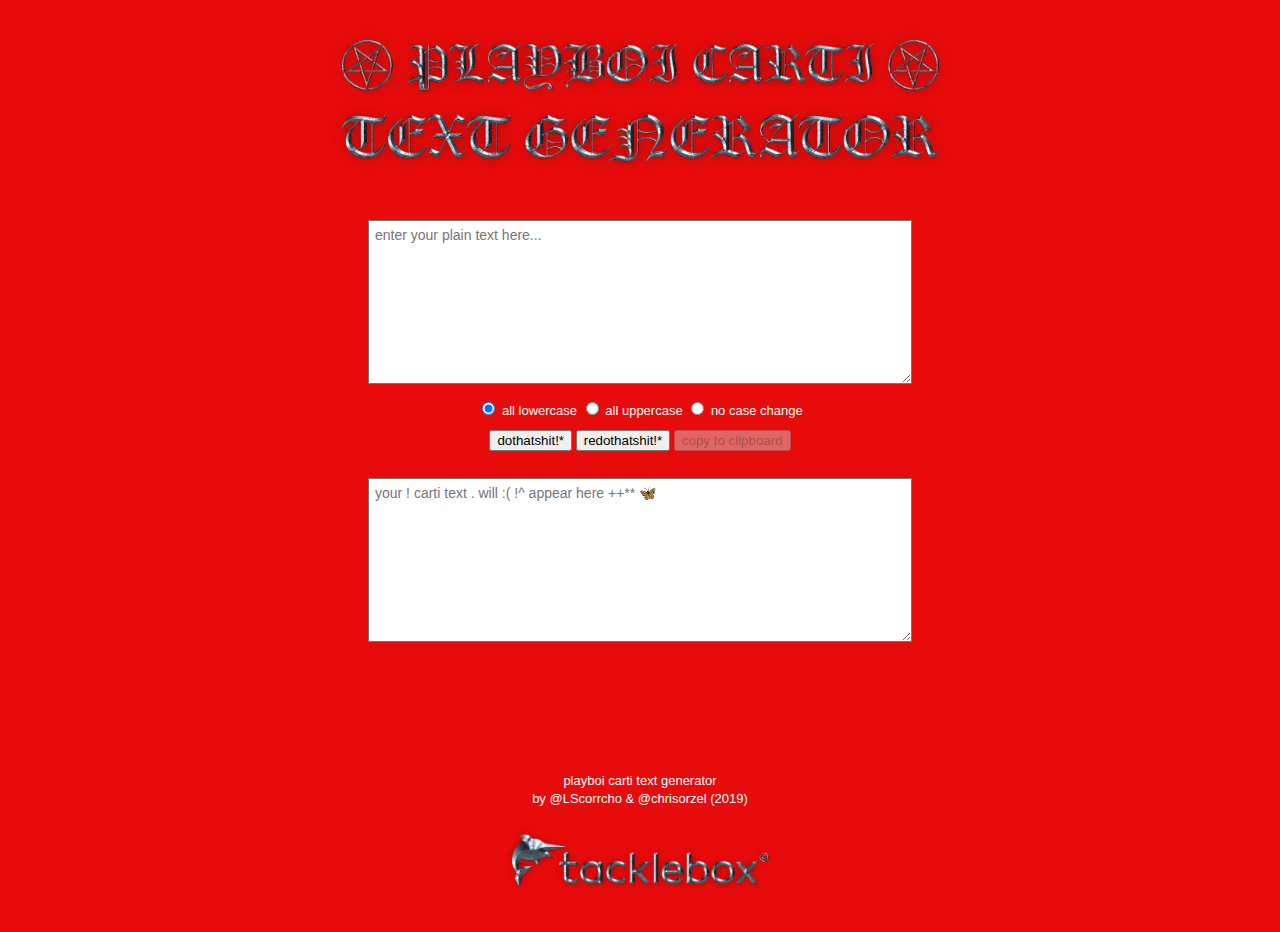
==== cartitext.html @ d6957fdd "carti text gen - initial commit on smt acc" ====
<!DOCTYPE html>

<!--
playboi carti text generator
by lance encarnado (2019)
* bring that money home, daddy waitin for it !
-->

<html>
<head>

<meta name="viewport" content="width=650">

<title>Playboi Carti Text Generator **!++</title>
<style>

html, body, footer {
	text-align: center;
}

html, body {
  height: 100%;
  margin: 0;
}

.wrapper {
  min-height: 100%;
  /* Equal to height of footer */
  /* But also accounting for potential margin-bottom of last child */
  margin-bottom: -140px;
}

.footer,
.push {
  height: 140px;
}

#tblogo_img:hover {
  opacity: 0.5;
}

/* TESTING AREA */

/* 
input[type='text']:focus,
input[type='number']:focus,
textarea:focus {
	font-size: 16px;
}
 */

/* END TESTING AREA */

body, footer, textarea {
	background-color: #e80b0b;
	font-family: "HelveticaNeue-Light", "Helvetica Neue Light", "Helvetica Neue", Helvetica, Arial, "Lucida Grande", sans-serif; 
   	font-weight: 300;
   	color: #ffffff;
}

#logo {
	padding-top: 20px;
	padding-bottom: 20px;
}

div {
    padding: 6px;
    font-size: 13px;
}

textarea {
    padding: 6px;
    font-size:14px;
    color: black;
    background-color: #ffffff;
    width:530px;
    height:150px;
    /* border:1px solid #ffffff; */
}

@media only screen and (max-width: 768px) {
	textarea {
		font-size: 20px;
	}
}

h1 {
	padding: 6px;
	font-size: 30px;
}


.footer {
  	/* position: fixed; */
	/* padding-left: 13px; */
	padding-bottom: 20px;
  	width: 100%;
	z-index: -1;
	font-size: 13px;
	line-height: 1.4;
}


</style>

<script type="text/javascript">

function cartify() {
	// get the original text
	var userInput = document.getElementById("userinput").value;
	
	var cartiOutput = userInput;
	
	// replace line break with linebreak AND SPACE
	cartiOutput = cartiOutput.replace(/(\r\n|\n|\r)/gm," \n");
	
	// split into each word based on spaces and possibly add some separator
	var words = cartiOutput.split(' ');
	console.log(words);
	cartiOutput = "";
	var wordSeperator = ""; // could be just a space, or *+ or !.. or :( etc....
	var rand = 1;
	var lastWordSeperated = false;
	for (var i = 0; i < words.length; i++) {
		// probability 1/2 that there will be some sort of non-space separator after a word
		// if the last word has a separator, this one won't
		// unless there's less than 10 words
		if (words.length < 10) {
			lastWordSeperated = false;
		}
		rand = Math.floor(Math.random() * 2);
		if (rand == 1 && !lastWordSeperated) {
			// 21 different options of what the separator can be
			rand = Math.floor(Math.random() * 21);
			if (rand == 0) {
				wordSeperator = " ++** ";
			} else if (rand == 1) {
				wordSeperator = " *! +:) ";
			} else if (rand == 2) {
				wordSeperator = " +* ";
			} else if (rand == 3) {
				wordSeperator = "\! ";
			} else if (rand == 4) {
				wordSeperator = " +:) ";
			} else if (rand == 5) {
				wordSeperator = " **!++ ";
			} else if (rand == 6) {
				wordSeperator = "🦋 ";
			} else if (rand == 7) {
				wordSeperator = " ** - ";
			} else if (rand == 8) {
				wordSeperator = "🖤& * ";
			} else if (rand == 9) {
				wordSeperator = " ..$ ";
			} else if (rand == 10 || rand == 19) {
				wordSeperator = " :( 💕 ";
			} else if (rand == 11) {
				wordSeperator = " *^! ";
			} else if (rand == 12) {
				wordSeperator = " :) xo! ";
			} else if (rand == 13) {
				wordSeperator = " ^ 🦋* !+  ";
			} else if (rand == 14) {
				wordSeperator = " * ok !+";
			} else if (rand == 15) {
				wordSeperator = " ok! ";
			} else if (rand == 16) {
				wordSeperator = " . ";
			} else if (rand == 17) {
				wordSeperator = " 💔 ";
			} else if (rand == 18) {
				wordSeperator = " :( ";
			} else if (rand == 20) {
				wordSeperator = " 💔 +** ";
			}
			lastWordSeperated = true;
		} else { // otherwise it's just a space
			wordSeperator = " ";
			lastWordSeperated = false;
		}
		cartiOutput += words[i] + wordSeperator;
	}
	
	// look for all the punctuation, and add a space before it
	cartiOutput = cartiOutput.replace(/!/g, ' !')
	cartiOutput = cartiOutput.replace(/\?/g, ' \?');
	cartiOutput = cartiOutput.replace(/,/g, ' ,');
	cartiOutput = cartiOutput.replace(/\./g, ' .');
	
	// 4 different beginnings
	rand = Math.floor(Math.random() * 4);
	var beginning = "";
	if (rand == 0) {
		beginning = "*  *";
	} else if (rand == 1) {
		beginning = "*+!:) !!";
	} else if (rand == 2) {
		beginning = "🦋🦋🦋";
	} else if (rand == 3) {
		beginning = "+* ok ! 🖤"
	}
	
	cartiOutput = beginning + "\n" + cartiOutput;
	
	// 6 different endings
	rand = Math.floor(Math.random() * 6);
	var ending = "\n";
	if (rand == 0) {
		ending += "ok ! * +";
	} else if (rand == 1) {
		ending += "*+ _ SLATT !";
	} else if (rand == 2) {
		ending += "+:)  🍄🍄🍄";
	} else if (rand == 3) {
		ending += "++** +:) love ! Lit **!++";
	} else if (rand == 4) {
		ending += "* SLATT _ !";
	} else if (rand == 5) {
		ending += "++ 🖤#love *";
	}
	
	cartiOutput += ending;
	
	// change case (upper/lower) if necessary
	
	if (document.getElementById('upper').checked) {
  		cartiOutput = cartiOutput.toUpperCase();
	}
	else if (document.getElementById('lower').checked) {
		cartiOutput = cartiOutput.toLowerCase();
	}

	document.getElementById("cartitext").value = cartiOutput;
	
	document.getElementById("cartitext").style.height = "100px";
	
	document.getElementById("cartitext").style.height = (document.getElementById("cartitext").scrollHeight) + "px";
	
	document.getElementById("copytoclipboard").disabled = false;
}

function copyText() {
	var textToCopy = document.getElementById("cartitext");
	textToCopy.select();
	document.execCommand("copy");
	alert("text copied ** - to clipboard ! ");
}

</script>

</head>
<body>

<div class="wrapper">

<div id="logo">
<img src="./textgenimg/textgenlogo_bling.png" alt="Playboi Carti Text Generator" width="625px" >
</div>

<br>
<div id="plaintextarea">
<textarea id="userinput" placeholder="enter your plain text here...">
</textarea>
</div>
<div id="caseselection">
	<input type="radio" id="lower" name="case" value="lower" checked="checked"> all lowercase
  	<input type="radio" id="upper" name="case" value="upper"> all uppercase
  	<input type="radio" id="nochange" name="case" value="nochange"> no case change 
</div>

<div id="dothatshit">
<button onclick="cartify()" id="dothatshit">dothatshit!*</button>
<button onclick="cartify()" id="redothatshit">redothatshit!*</button>
<button onclick="copyText()" id="copytoclipboard" disabled>copy to clipboard</button>
<!-- <a href="#" class="myButton" onclick="cartify();return false;">dothatshit!</a> -->

</div>
<br>
<div id="cartitextarea">
<textarea id="cartitext" placeholder="your ! carti text . will :( !^ appear here ++** 🦋" readonly>
</textarea>
</div>

<div class="push"></div>
</div>

<footer class="footer">
playboi carti text generator
<br>by @LScorrcho & @chrisorzel (2019)
<br><br><a href="http://tacklebox.company/"><img id="tblogo_img" alt="Tacklebox" src="./textgenimg/tblogo_bling.png" height="65px"></a>
</footer>

</body>
</html>
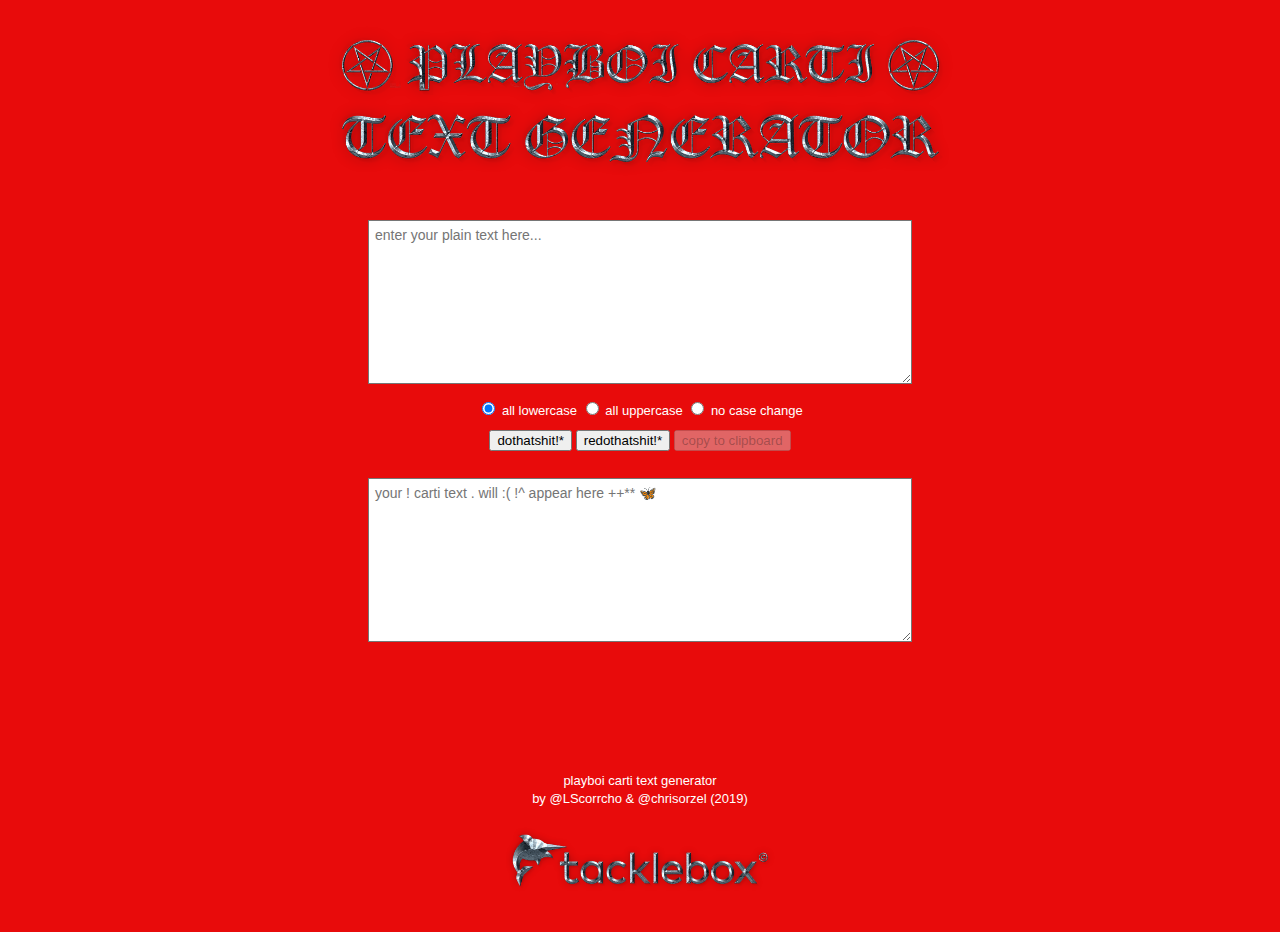
==== commit 0790a2f0: "smaller images to save space" ====
--- a/cartitext.html
+++ b/cartitext.html
@@ -2,8 +2,8 @@
 
 <!--
 playboi carti text generator
-by lance encarnado (2019)
-* bring that money home, daddy waitin for it !
+coded by @lscorrcho // design by @chrisorzel (2019)
+* bring that money home, daddy waitin for it ++ !
 -->
 
 <html>
@@ -39,17 +39,6 @@
   opacity: 0.5;
 }
 
-/* TESTING AREA */
-
-/* 
-input[type='text']:focus,
-input[type='number']:focus,
-textarea:focus {
-	font-size: 16px;
-}
- */
-
-/* END TESTING AREA */
 
 body, footer, textarea {
 	background-color: #e80b0b;
@@ -254,7 +243,7 @@
 <div class="wrapper">
 
 <div id="logo">
-<img src="./textgenimg/textgenlogo_bling.png" alt="Playboi Carti Text Generator" width="625px" >
+<img src="./textgenimg/textgenlogo_bling_1200_8.png" alt="Playboi Carti Text Generator" width="625px" >
 </div>
 
 <br>
@@ -287,7 +276,7 @@
 <footer class="footer">
 playboi carti text generator
 <br>by @LScorrcho & @chrisorzel (2019)
-<br><br><a href="http://tacklebox.company/"><img id="tblogo_img" alt="Tacklebox" src="./textgenimg/tblogo_bling.png" height="65px"></a>
+<br><br><a href="http://tacklebox.company/"><img id="tblogo_img" alt="Tacklebox" src="./textgenimg/tblogo_bling_1000_8.png" height="65px"></a>
 </footer>
 
 </body>
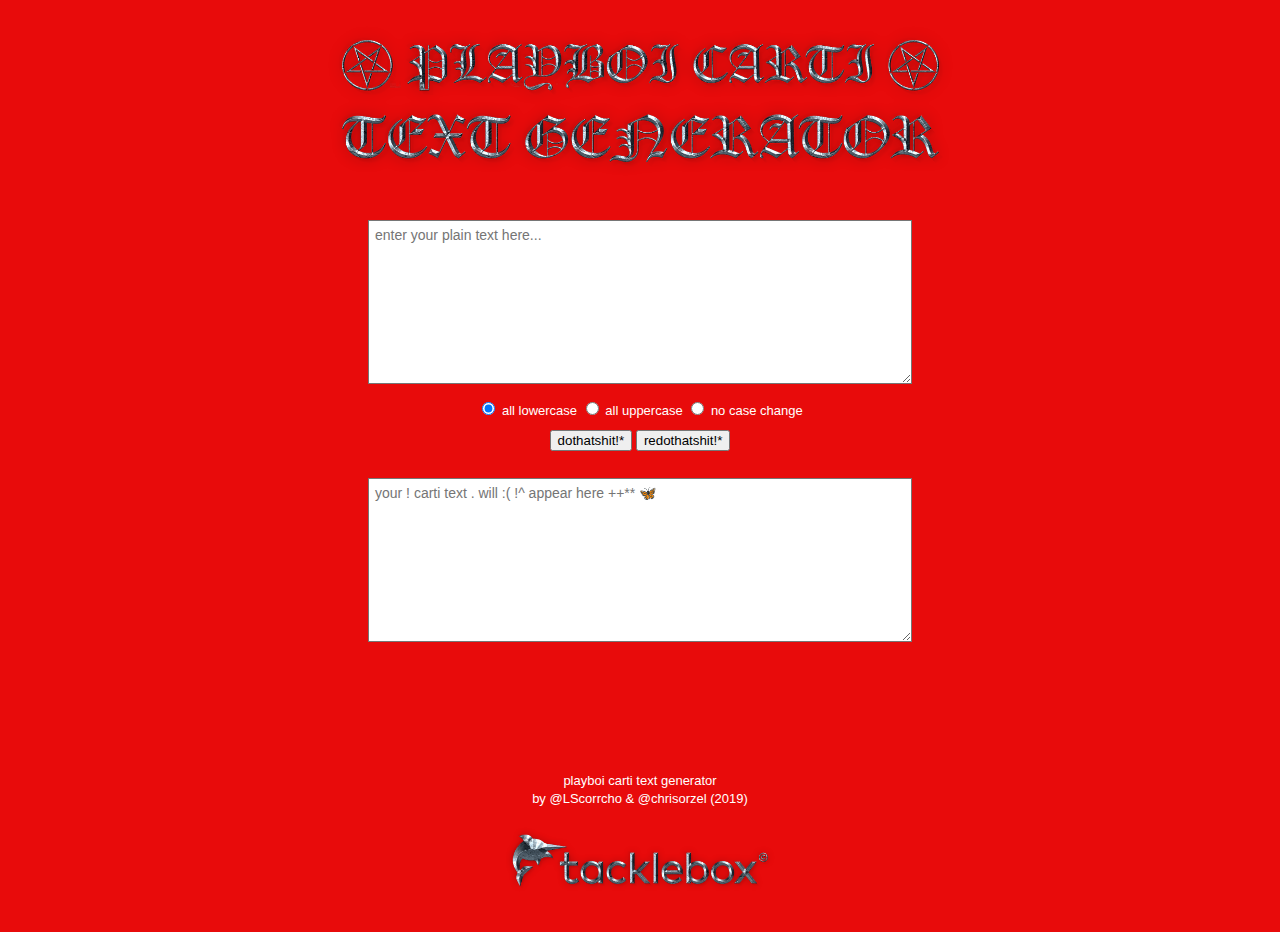
==== commit 98dba4d4: "2 font points up, no copy stuff, tb logo opens site in new tab" ====
--- a/cartitext.html
+++ b/cartitext.html
@@ -69,7 +69,7 @@
 
 @media only screen and (max-width: 768px) {
 	textarea {
-		font-size: 20px;
+		font-size: 22px;
 	}
 }
 
@@ -113,8 +113,8 @@
 	for (var i = 0; i < words.length; i++) {
 		// probability 1/2 that there will be some sort of non-space separator after a word
 		// if the last word has a separator, this one won't
-		// unless there's less than 10 words
-		if (words.length < 10) {
+		// unless there's less than 25 words
+		if (words.length < 25) {
 			lastWordSeperated = false;
 		}
 		rand = Math.floor(Math.random() * 2);
@@ -224,15 +224,6 @@
 	document.getElementById("cartitext").style.height = "100px";
 	
 	document.getElementById("cartitext").style.height = (document.getElementById("cartitext").scrollHeight) + "px";
-	
-	document.getElementById("copytoclipboard").disabled = false;
-}
-
-function copyText() {
-	var textToCopy = document.getElementById("cartitext");
-	textToCopy.select();
-	document.execCommand("copy");
-	alert("text copied ** - to clipboard ! ");
 }
 
 </script>
@@ -260,8 +251,6 @@
 <div id="dothatshit">
 <button onclick="cartify()" id="dothatshit">dothatshit!*</button>
 <button onclick="cartify()" id="redothatshit">redothatshit!*</button>
-<button onclick="copyText()" id="copytoclipboard" disabled>copy to clipboard</button>
-<!-- <a href="#" class="myButton" onclick="cartify();return false;">dothatshit!</a> -->
 
 </div>
 <br>
@@ -276,7 +265,7 @@
 <footer class="footer">
 playboi carti text generator
 <br>by @LScorrcho & @chrisorzel (2019)
-<br><br><a href="http://tacklebox.company/"><img id="tblogo_img" alt="Tacklebox" src="./textgenimg/tblogo_bling_1000_8.png" height="65px"></a>
+<br><br><a href="http://tacklebox.company/" target="_blank"><img id="tblogo_img" alt="Tacklebox" src="./textgenimg/tblogo_bling_1000_8.png" height="65px"></a>
 </footer>
 
 </body>
